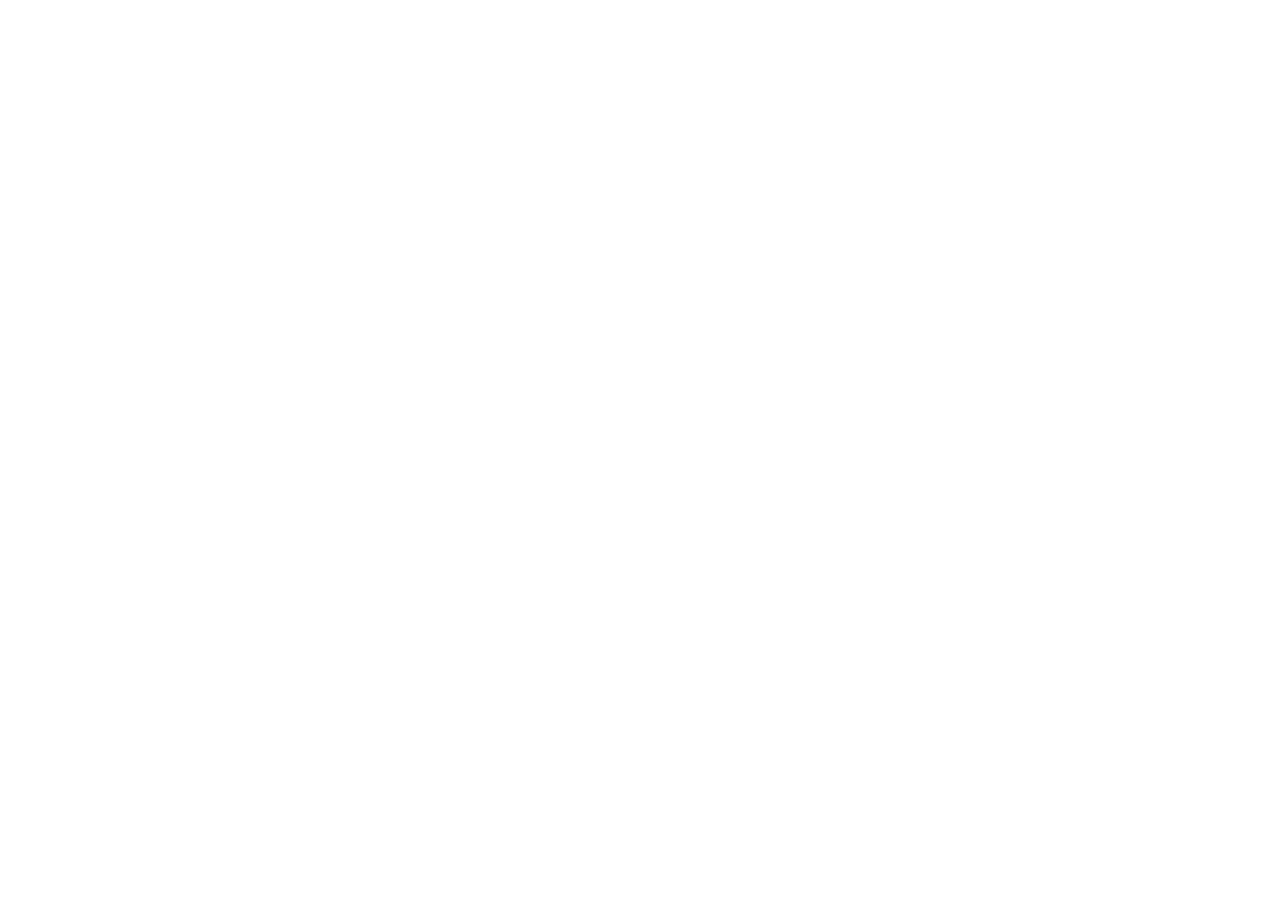
==== src/index.html @ 89b39365 "Initial commit" ====
<!DOCTYPE html>
<html lang="en">
  <head>
    <meta charset="UTF-8" />
    <link rel="icon" type="image/svg+xml" href="/favicon.svg" />
    <meta name="viewport" content="width=device-width, initial-scale=1.0" />
    <title>Vanilla App Template</title>
    <link rel="stylesheet" href="./css/styles.css" />
  </head>
  <body>
    <load src="./partials/header.html" icon-path="img/sprite.svg#logo" />

    <main>
      <!-- Loads the specified .html file -->
      <load src="./partials/vite-promo.html" />
      <load src="./partials/badges.html" />
    </main>

    <load src="./partials/footer.html" />

    <script type="module" src="./main.js"></script>
  </body>
</html>
---- src/css/styles.css ----
/**
  |============================
  | include css partials with
  | default @import url()
  |============================
*/
/* Common styles */
@import url('./reset.css');
@import url('./base.css');
@import url('./container.css');
@import url('./animations.css');

/* Sections style */
@import url('./header.css');
@import url('./vite-promo.css');
@import url('./badges.css');
@import url('./back-link.css');
@import url('./footer.css');
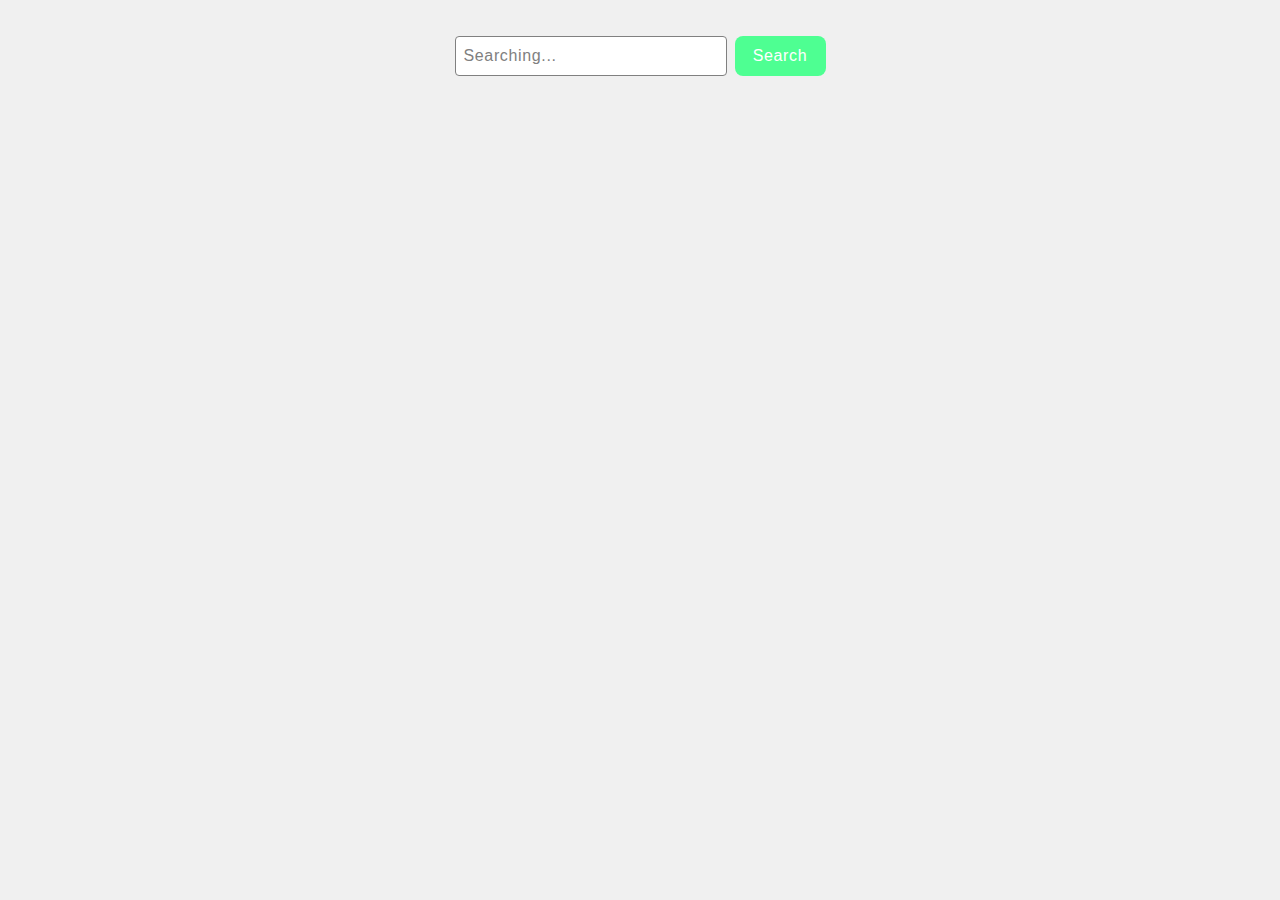
==== commit 619ad5f1: "start 2" ====
--- a/src/index.html
+++ b/src/index.html
@@ -2,22 +2,25 @@
 <html lang="en">
   <head>
     <meta charset="UTF-8" />
-    <link rel="icon" type="image/svg+xml" href="/favicon.svg" />
     <meta name="viewport" content="width=device-width, initial-scale=1.0" />
-    <title>Vanilla App Template</title>
+    <title>Home work № 11</title>
     <link rel="stylesheet" href="./css/styles.css" />
   </head>
   <body>
-    <load src="./partials/header.html" icon-path="img/sprite.svg#logo" />
+    <main>
 
-    <main>
-      <!-- Loads the specified .html file -->
-      <load src="./partials/vite-promo.html" />
-      <load src="./partials/badges.html" />
+      <form class="form">
+        <label>
+        <input type="text" name="query" class="input" autocomplete="off" placeholder="Searching..." required/>
+      </label>
+        <button type="submit">Search</button>
+      </form>
+  
+      <div class="loader"></div> 
+  
+      <div class="gallery"></div>
+      
     </main>
-
-    <load src="./partials/footer.html" />
-
     <script type="module" src="./main.js"></script>
   </body>
 </html>
--- a/src/css/styles.css
+++ b/src/css/styles.css
@@ -5,14 +5,8 @@
   |============================
 */
 /* Common styles */
-@import url('./reset.css');
-@import url('./base.css');
-@import url('./container.css');
-@import url('./animations.css');
+@import url('./reset_common.css');
+
 
 /* Sections style */
-@import url('./header.css');
-@import url('./vite-promo.css');
-@import url('./badges.css');
-@import url('./back-link.css');
-@import url('./footer.css');
+@import url('./form_and_gallary.css');
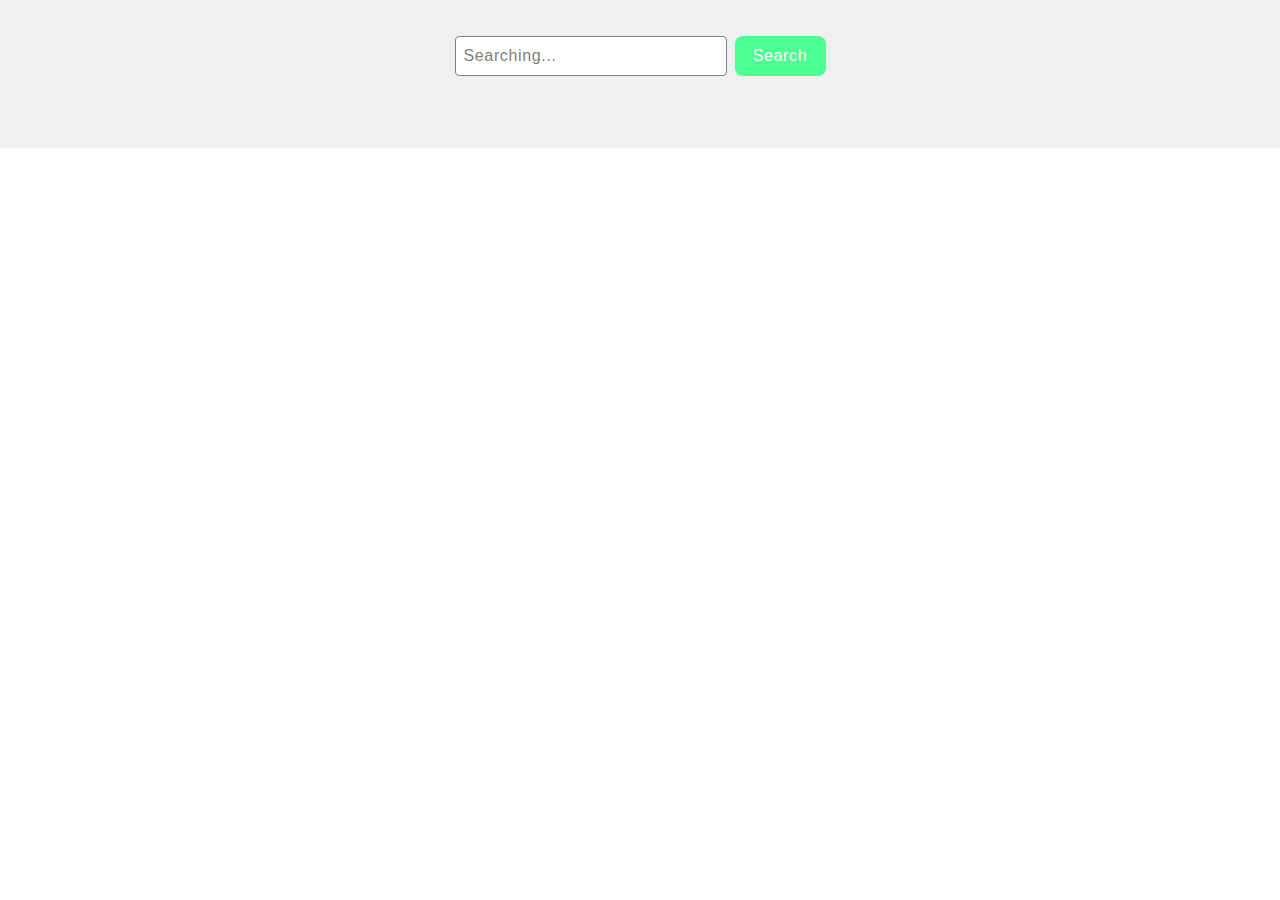
==== commit d13bc49a: "done" ====
--- a/src/index.html
+++ b/src/index.html
@@ -3,23 +3,25 @@
   <head>
     <meta charset="UTF-8" />
     <meta name="viewport" content="width=device-width, initial-scale=1.0" />
-    <title>Home work № 11</title>
+    <title>Home work № 12</title>
     <link rel="stylesheet" href="./css/styles.css" />
   </head>
   <body>
-    <main>
+    <main class="container">
 
       <form class="form">
         <label>
         <input type="text" name="query" class="input" autocomplete="off" placeholder="Searching..." required/>
       </label>
-        <button type="submit">Search</button>
+        <button type="submit" class = "search-btn">Search</button>
       </form>
-  
-      <div class="loader"></div> 
-  
+
+      <div class="loader">Loading...</div> 
+
       <div class="gallery"></div>
-      
+
+      <button type="submit" class="load-more" style="display: none;">Load more</button>
+
     </main>
     <script type="module" src="./main.js"></script>
   </body>
